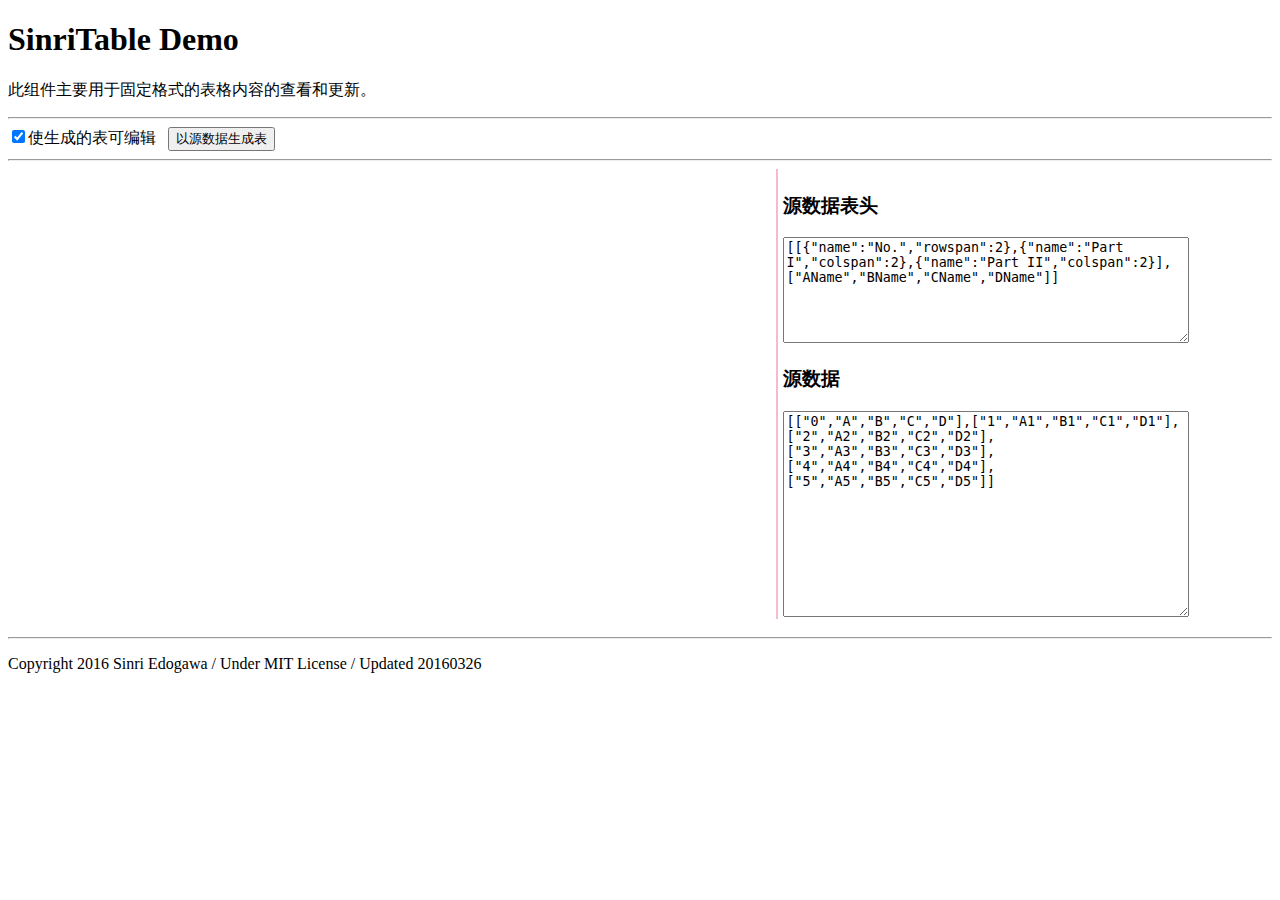
==== demo.htm @ 37e17e99 "The first version" ====
<!DOCTYPE html>
<html>
<head>
	<title>SinriTable Demo</title>
	<link rel="stylesheet" type="text/css" href="SinriTable.css">
	<style type="text/css">
	#demo_st {
		width: 60%;
		height: 450px;
		overflow: scroll;
		float: left;
		padding: 5px;
	}
	#demo_sp {
		float: left;
		width: 2px;
		height: 450px;
		background-color: #F6B9D2;
	}
	#demo_dt {
		width: 35%;
		height: 450px;
		overflow: scroll;
		float: left;
		padding: 5px;
		/*border: 1px solid #FEBEFE;*/
	}
	#preview_ta {
		width: 400px;
		height: 200px;
		overflow: scroll;	
	}
	#thead_ta {
		width: 400px;
		height: 100px;
		overflow: scroll;	
	}
	</style>
	<script src="SinriTable.js"></script>
	<script type="text/javascript">
	var dm={
		title:[
			[{name:'No.',rowspan:2},{name:'Part I',colspan:2},{name:'Part II',colspan:2}],
			['AName','BName','CName','DName']
		],
		body:[
			['0','A','B','C','D'],
			['1','A1','B1','C1','D1'],
			['2','A2','B2','C2','D2'],
			['3','A3','B3','C3','D3'],
			['4','A4','B4','C4','D4'],
			['5','A5','B5','C5','D5'],
		]
	};
	
	var theST=SinriTable('demo_st',false);

	function ready_event(){
		document.getElementById('preview_ta').value=JSON.stringify(dm.body);
		document.getElementById('thead_ta').value=JSON.stringify(dm.title);
	}

	function renewTable(){
		var t=JSON.parse(document.getElementById('thead_ta').value);
		var b=JSON.parse(document.getElementById('preview_ta').value);
		var k={
			title:t,body:b
		}

		var cb_table_editable=document.getElementById('table_editable');
		if(cb_table_editable.checked){
			theST.editable=true;
		}else{
			theST.editable=false;
		}

		theST.init(k,function(r,c,v){
			console.log(r+','+c+'='+v);
			document.getElementById('preview_ta').value=theST.bodyJson()
		});
	}
	</script>
</head>
<body onload="ready_event()">
	<h1>SinriTable Demo</h1>
	<p>此组件主要用于固定格式的表格内容的查看和更新。</p>
	<hr>
	<div>
		<input type="checkbox" id="table_editable" checked="checked">使生成的表可编辑
		&nbsp;
		<button onclick="renewTable()">以源数据生成表</button>
		<!-- <button onclick="document.getElementById('preview_ta').value=theST.bodyJson()">Body To Json</button> -->
	</div>
	<hr>
	<div>
		<div id="demo_st" class="SinriTable"></div>
		<div id="demo_sp"></div>
		<div id="demo_dt">
			<h3>源数据表头</h3>
			<textarea id="thead_ta"></textarea>
			<h3>源数据</h3>
			<textarea id="preview_ta"></textarea>
		</div>
		<div style="clear:both"></div>
	</div>
	<hr>
	<p>
		Copyright 2016 Sinri Edogawa / Under MIT License / Updated 20160326
	</p>
</body>
</html>
---- SinriTable.css ----
div.SinriTable table {
	border-collapse: collapse;
	border: 1px solid #EFEFEF;
	margin: 2px;
}
div.SinriTable table tr{
	border-collapse: collapse;
	border: 1px solid #EFEFEF;
	padding: 3px;
	min-height: 20px;
}
div.SinriTable table th{
	border-collapse: collapse;
	border: 1px solid #EFEFEF;
	padding: 3px;
	text-align: center;
	min-width: 40px;
	background-color: lightgreen;
}
div.SinriTable table td{
	border-collapse: collapse;
	border: 1px solid #EFEFEF;
	padding: 3px;
	text-align: center;
	min-width: 40px;
}
input.SinriTableCellInputInactive {
	border: none;
	min-width: 40px;
	width: 100%;
}
input.SinriTableCellInputActive {
	border: 1px solid #EFEFEF;
	min-width: 40px;
	width: 100%;
}
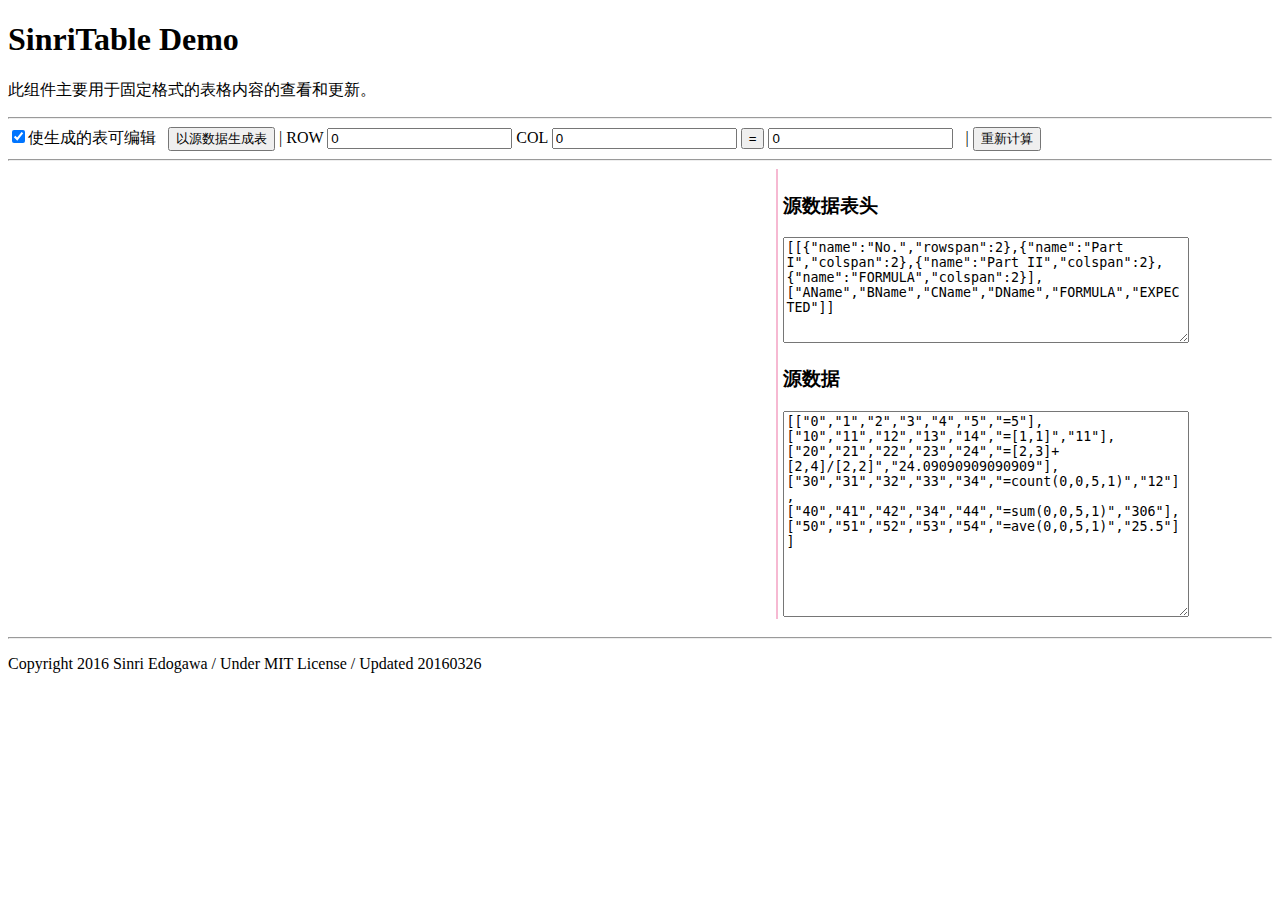
==== commit 03bf2a49: "追加 根据源数据计算" ====
--- a/demo.htm
+++ b/demo.htm
@@ -40,16 +40,16 @@
 	<script type="text/javascript">
 	var dm={
 		title:[
-			[{name:'No.',rowspan:2},{name:'Part I',colspan:2},{name:'Part II',colspan:2}],
-			['AName','BName','CName','DName']
+			[{name:'No.',rowspan:2},{name:'Part I',colspan:2},{name:'Part II',colspan:2},{name:"FORMULA",colspan:2}],
+			['AName','BName','CName','DName','FORMULA','EXPECTED']
 		],
 		body:[
-			['0','A','B','C','D'],
-			['1','A1','B1','C1','D1'],
-			['2','A2','B2','C2','D2'],
-			['3','A3','B3','C3','D3'],
-			['4','A4','B4','C4','D4'],
-			['5','A5','B5','C5','D5'],
+			['0','1','2','3','4','5','=5'],
+			['10','11','12','13','14','=[1,1]','11'],
+			['20','21','22','23','24','=[2,3]+[2,4]/[2,2]',''+(23+24/22)],
+			['30','31','32','33','34','=count(0,0,5,1)','12'],
+			['40','41','42','34','44','=sum(0,0,5,1)','306'],
+			['50','51','52','53','54','=ave(0,0,5,1)','25.5'],
 		]
 	};
 	
@@ -90,6 +90,14 @@
 		&nbsp;
 		<button onclick="renewTable()">以源数据生成表</button>
 		<!-- <button onclick="document.getElementById('preview_ta').value=theST.bodyJson()">Body To Json</button> -->
+		|
+		ROW <input type="text" id="v_row" value="0">
+		COL <input type="text" id="v_col" value="0">
+		<button onclick="document.getElementById('v_of_row_col').value=theST.getCellValue(document.getElementById('v_row').value,document.getElementById('v_col').value)">=</button>
+		<input type="text" id="v_of_row_col" value="0">
+		&nbsp;
+		|
+		<button onclick="theST.refresh()">重新计算</button>
 	</div>
 	<hr>
 	<div>
